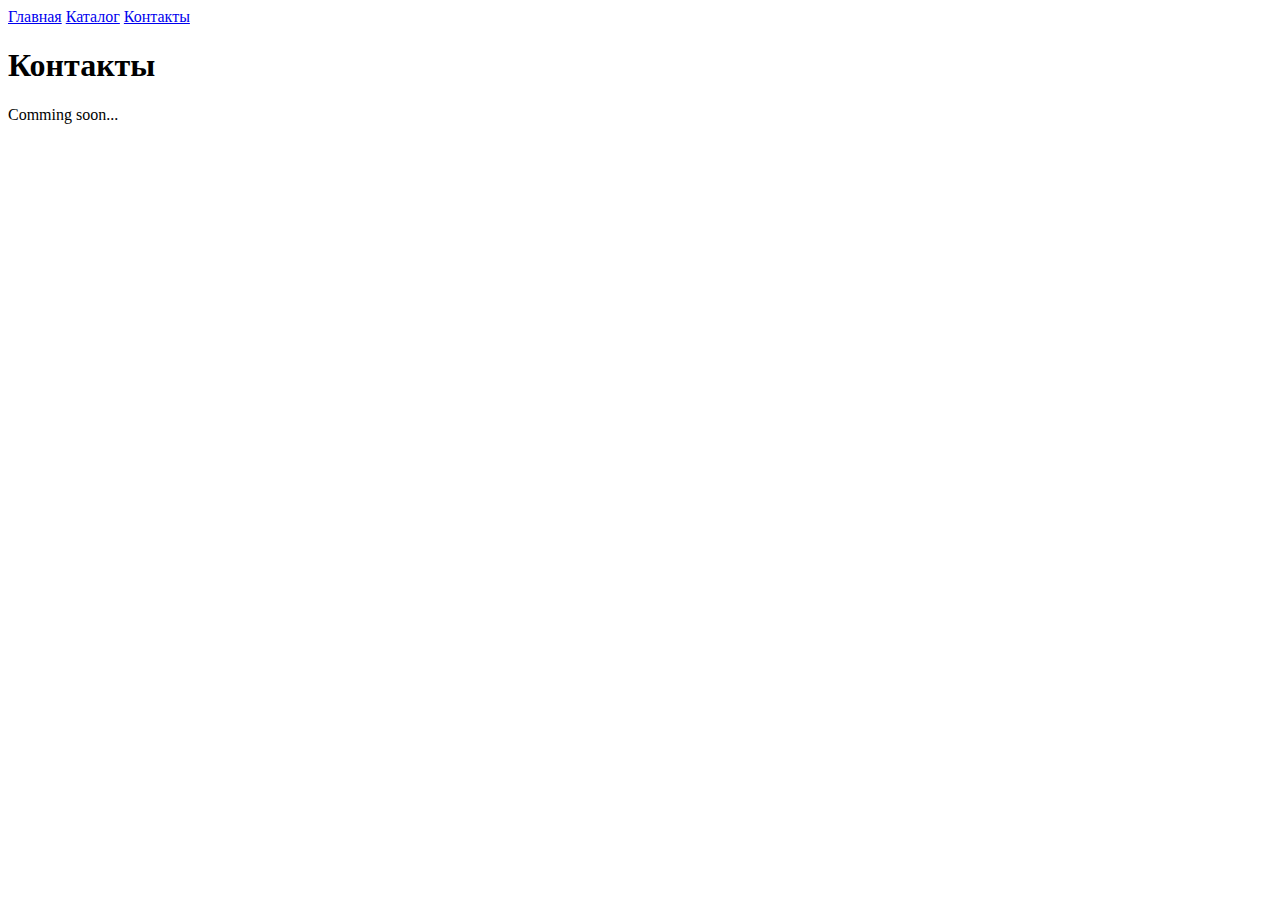
==== DZ_1-2/contact.html @ c00de0cb "Seminar 2 done!" ====
<!DOCTYPE html>
<html lang="ru">
<head>
    <meta charset="UTF-8">
    <meta http-equiv="X-UA-Compatible" content="IE=edge">
    <meta name="viewport" content="width=device-width, initial-scale=1.0">
    <title>Контакты</title>
</head>
<body>
    <a href="./index.html"> Главная</a>
    <a href="./catalog/catalog.html">Каталог</a>
    <a href="./contact.html">Контакты</a>
    <h1>Контакты</h1>
    <p>Comming soon...</p>
</body>
</html>
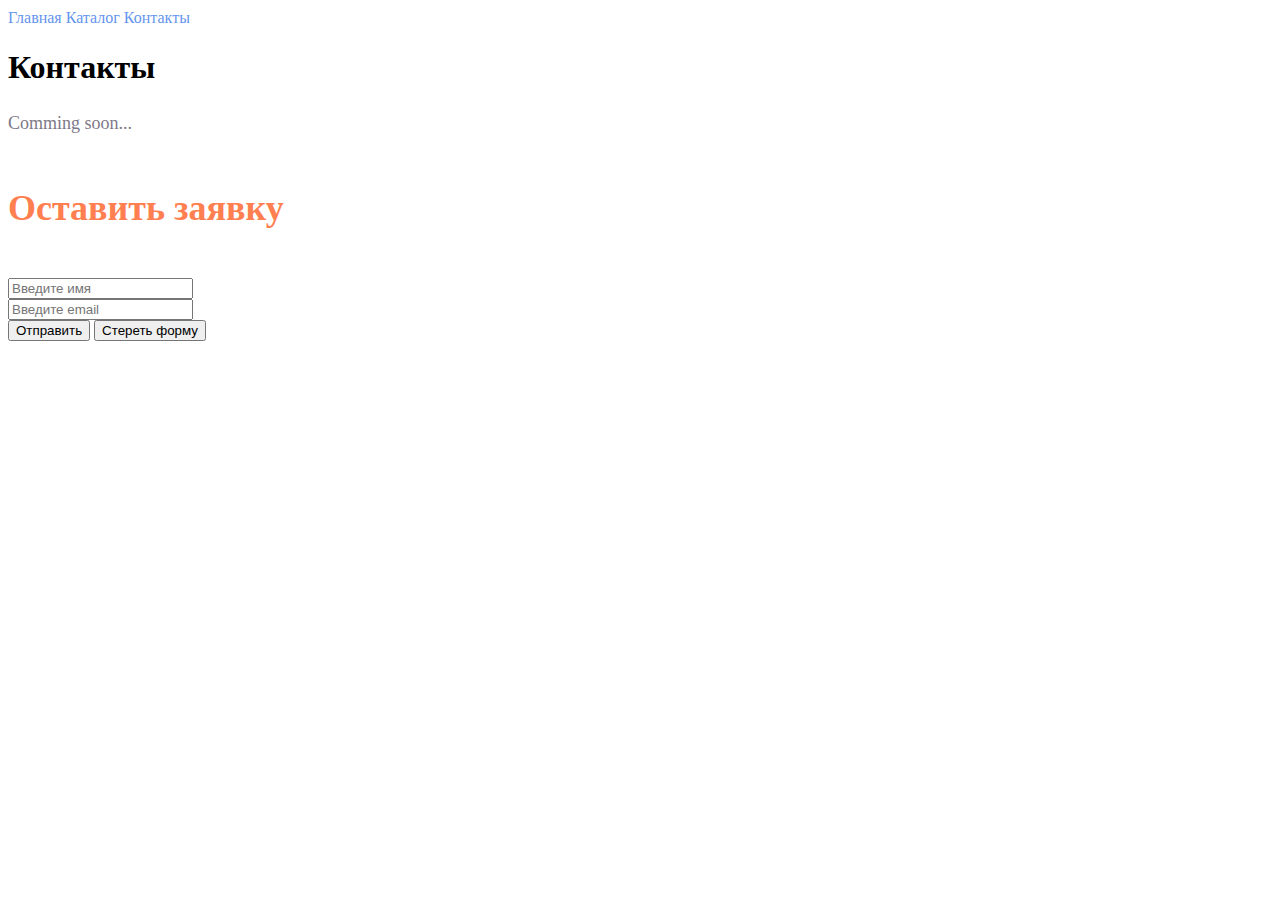
==== commit f23ac88c: "DZ_2 done!" ====
--- a/DZ_1-2/contact.html
+++ b/DZ_1-2/contact.html
@@ -5,12 +5,20 @@
     <meta http-equiv="X-UA-Compatible" content="IE=edge">
     <meta name="viewport" content="width=device-width, initial-scale=1.0">
     <title>Контакты</title>
+    <link rel="stylesheet" href="style.css">
 </head>
 <body>
-    <a href="./index.html"> Главная</a>
-    <a href="./catalog/catalog.html">Каталог</a>
-    <a href="./contact.html">Контакты</a>
-    <h1>Контакты</h1>
-    <p>Comming soon...</p>
+    <a class="nav__menu" href="./index.html"> Главная</a>
+    <a class="nav__menu" href="./catalog/catalog.html">Каталог</a>
+    <a class="nav__menu" href="./contact.html">Контакты</a>
+    <h1 class="titte">Контакты</h1>
+    <p class="paragraph">Comming soon...</p>
+    <h2 class="subtittle">Оставить заявку</h2>
+    <form action="#">
+        <input type="text" placeholder="Введите имя"><br>
+        <input type="email" placeholder="Введите email" name="" id=""><br>
+        <button class="btn__submit" type="submit">Отправить</button>
+        <button class="btn__reset" type="reset">Стереть форму</button>
+    </form>
 </body>
 </html>--- a/DZ_1-2/style.css
+++ b/DZ_1-2/style.css
@@ -0,0 +1,32 @@
+a {
+    text-decoration: none;
+}
+
+.nav__menu {
+    color: cornflowerblue;
+    font-size: 16px;
+    line-height: 20px;
+}
+
+.tittle {
+    color: #222;
+    font-size: 28px;
+    line-height: 36px;
+    font-weight: bold;
+}
+
+.paragraph {
+    font-style: normal;
+    font-weight: 300;
+    font-size: 18px;
+    line-height: 30px;
+    color: #7D7987;
+}
+
+.subtittle {
+    color: coral;
+    font-style: normal;
+    font-weight: 700;
+    font-size: 36px;
+    line-height: 80px;
+}